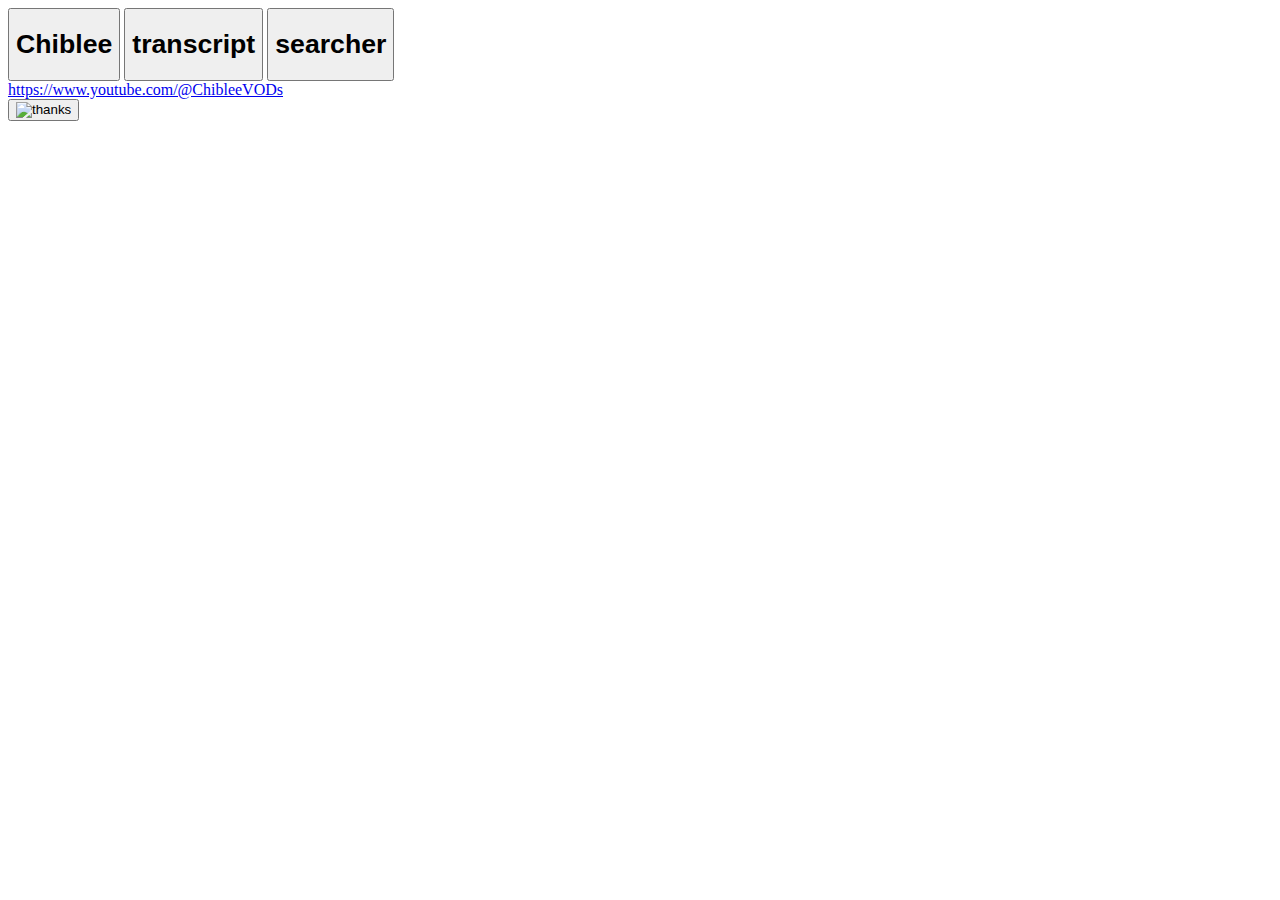
==== src/main/resources/static/html/index.html @ b4415577 "Initial commit to link the project" ====
<!DOCTYPE html>
<html lang="en">
<head>
    <meta charset="UTF-8">
    <meta name="viewport" content="width=device-width, initial-scale=1, shrink-to-fit=no">
    <title>Chiblee transcript searcher</title>

    <!-- Bootstrap CSS & JS  -->
    <link href="/static/bootstrap-5.3.3-dist/css/bootstrap.min.css" rel="stylesheet" type="text/css">
    <script src="/static/bootstrap-5.3.3-dist/js/bootstrap.bundle.min.js"></script>

    <!-- My own CSS & JS  -->
    <link href="/static/css/index.css" rel="stylesheet">
    <script src="/static/js/search.js" defer></script>
    <script src="/static/js/results.js" defer></script>
    <script src="/static/js/title.js" defer></script>

    <!-- Favicon (Credit: ArtFart) -->
    <link href="/static/images/favicon.ico" rel="icon" type="image/x-icon">
</head>
<body>

<div class="container">
    <div class="title-link-attribution-container">
        <div class="title-link-container">
            <div class="title-container">
                <button data-color-scheme="dark"><h1>Chiblee </h1></button>
                <button data-color-scheme="light"><h1>transcript </h1></button>
                <button data-color-scheme="murder"><h1>searcher</h1></button>
            </div>
            <a href="https://www.youtube.com/@ChibleeVODs" target="_blank">https://www.youtube.com/@ChibleeVODs</a>
        </div>
        <div class="attribution-container">
            <button><img src="/static/images/thanks.png" alt="thanks"></button>
        </div>
    </div>

    <div class="results-search-container">
        <div class="search-container">
            <div class="explanation-container"></div>
            <form></form>
        </div>

        <div class="results-container"></div>
    </div>
</div>


</body>
</html>
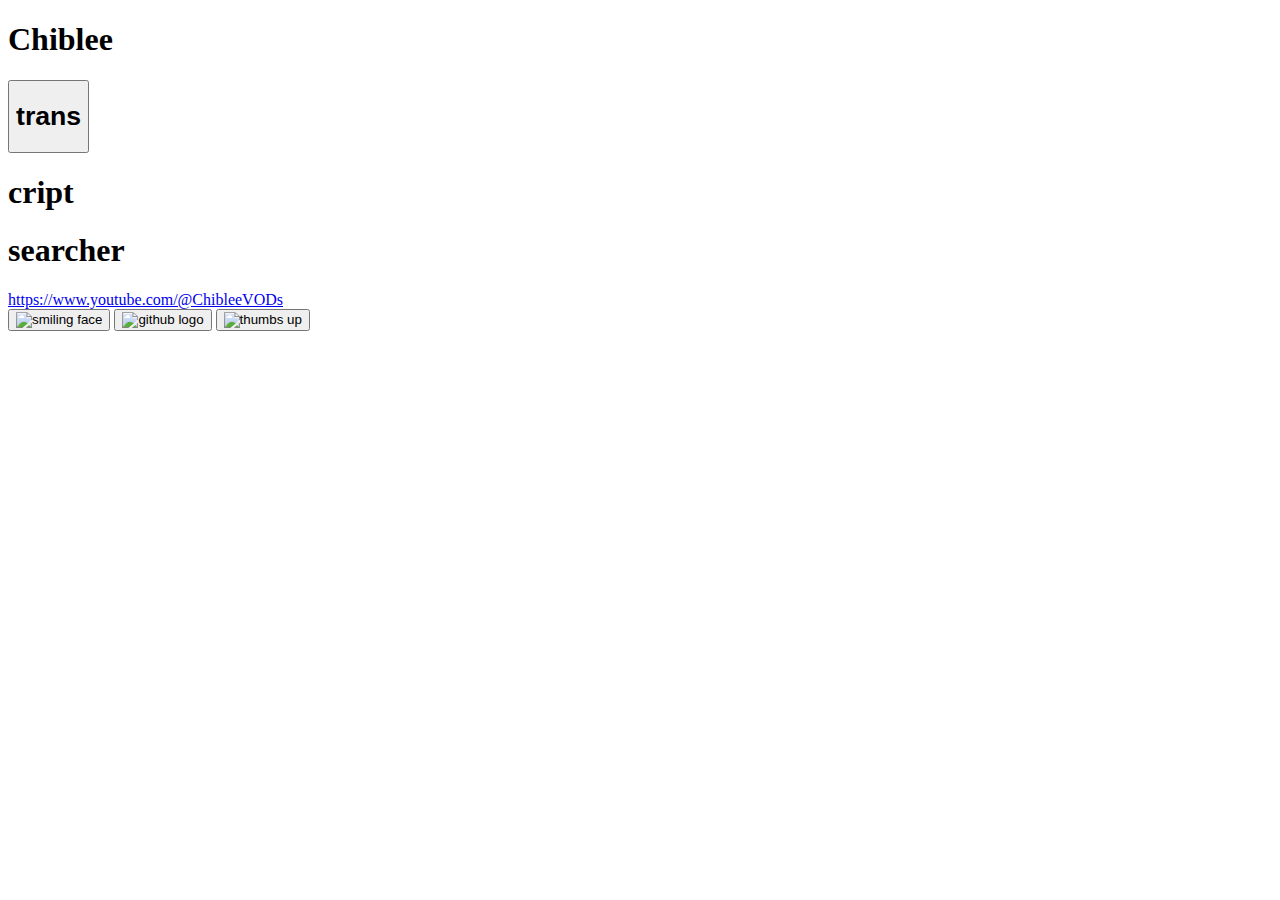
==== commit 80ded2ca: "Added a lot, including most recently a rate limiter" ====
--- a/src/main/resources/static/html/index.html
+++ b/src/main/resources/static/html/index.html
@@ -3,46 +3,61 @@
 <head>
     <meta charset="UTF-8">
     <meta name="viewport" content="width=device-width, initial-scale=1, shrink-to-fit=no">
+    <meta name="description" content="The Chiblee transcript searcher finds the YouTube videos where Chiblee has said a given phrase.">
     <title>Chiblee transcript searcher</title>
 
     <!-- Bootstrap CSS & JS  -->
-    <link href="/static/bootstrap-5.3.3-dist/css/bootstrap.min.css" rel="stylesheet" type="text/css">
-    <script src="/static/bootstrap-5.3.3-dist/js/bootstrap.bundle.min.js"></script>
+    <link href="/bootstrap-5.3.3-dist/css/bootstrap.min.css" rel="stylesheet" type="text/css">
+    <script src="/bootstrap-5.3.3-dist/js/bootstrap.bundle.min.js"></script>
 
     <!-- My own CSS & JS  -->
-    <link href="/static/css/index.css" rel="stylesheet">
-    <script src="/static/js/search.js" defer></script>
-    <script src="/static/js/results.js" defer></script>
-    <script src="/static/js/title.js" defer></script>
+    <link href="/css/index.css" rel="stylesheet">
+    <script src="/js/search.js" defer></script>
+    <script src="/js/results.js" defer></script>
+    <script src="/js/title.js" defer></script>
+    <script src="/js/e-e.js" defer></script>
 
     <!-- Favicon (Credit: ArtFart) -->
-    <link href="/static/images/favicon.ico" rel="icon" type="image/x-icon">
+    <link href="/images/favicon.ico" rel="icon" type="image/x-icon">
 </head>
 <body>
 
 <div class="container">
-    <div class="title-link-attribution-container">
+    <header>
         <div class="title-link-container">
             <div class="title-container">
-                <button data-color-scheme="dark"><h1>Chiblee </h1></button>
-                <button data-color-scheme="light"><h1>transcript </h1></button>
-                <button data-color-scheme="murder"><h1>searcher</h1></button>
+                <h1>Chiblee </h1>
+                <button data-color-scheme="light" aria-label="Turns the 3 containers each into a respective color of the transgender pride flag">
+                    <h1>trans</h1>
+                </button>
+                <h1 class="cript">cript</h1>
+                <h1>searcher</h1>
             </div>
             <a href="https://www.youtube.com/@ChibleeVODs" target="_blank">https://www.youtube.com/@ChibleeVODs</a>
         </div>
         <div class="attribution-container">
-            <button><img src="/static/images/thanks.png" alt="thanks"></button>
+            <button id="attribution" aria-label="Shows a list of credits to people for using their assets">
+                <img src="/images/happy.png" alt="smiling face">
+            </button>
+            <button id="github" aria-label="Shows a link to this project on github">
+                <img src="/images/github-mark-white.png" alt="github logo">
+            </button>
+            <button id="feedback" aria-label="Shows text that encourages user feedback">
+                <img src="/images/feedback.png" alt="thumbs up">
+            </button>
+            <p></p>
         </div>
-    </div>
+    </header>
 
-    <div class="results-search-container">
-        <div class="search-container">
-            <div class="explanation-container"></div>
-            <form></form>
+    <main>
+        <div class="input-container">
+            <div class="search-container"></div>
+            <div class="extra-input-container"></div>
+            <div class="error-confirmation-container"></div>
         </div>
 
         <div class="results-container"></div>
-    </div>
+    </main>
 </div>
 
 
